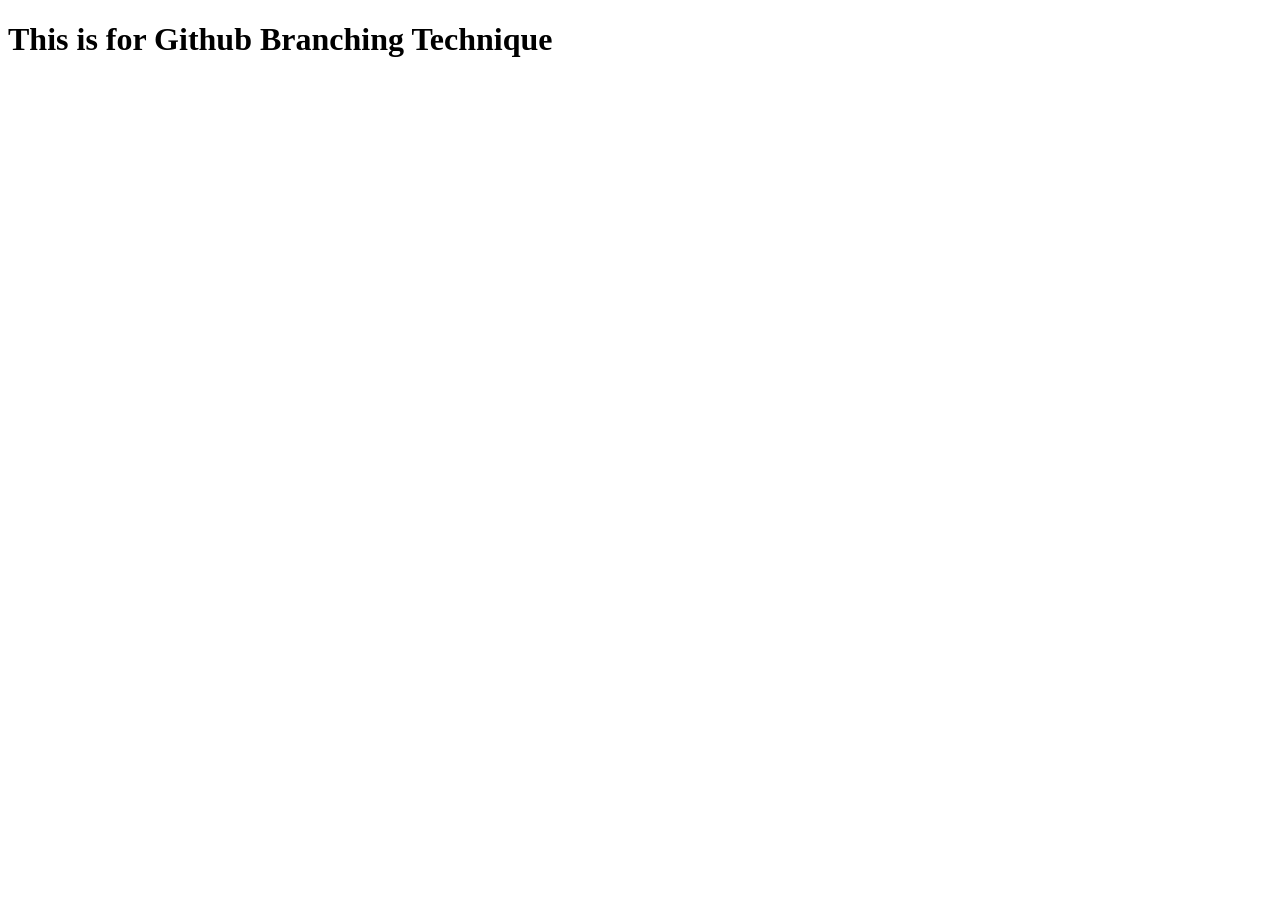
==== index.html @ 44a83ee7 "Add initial HTML structure for GitHub branching technique demonstration" ====
<!DOCTYPE html>
<html lang="en">
<head>
    <meta charset="UTF-8">
    <meta name="viewport" content="width=device-width, initial-scale=1.0">
    <title>Document</title>
</head>
<body>
    <h1>This is for Github Branching Technique</h1>
    
</body>
</html>
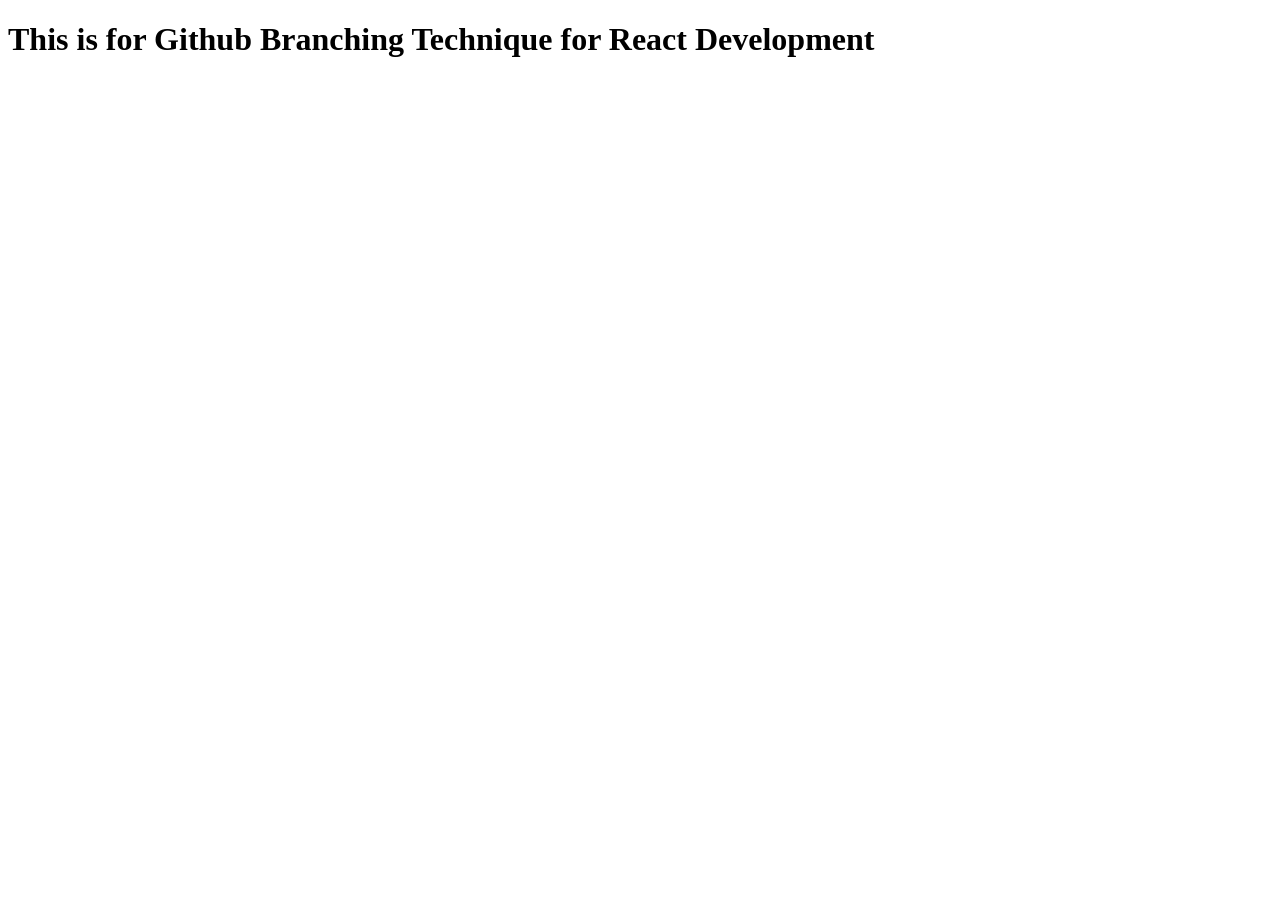
==== commit 8e51a01e: "Update heading in index.html to specify React Development for GitHub Branching Technique" ====
--- a/index.html
+++ b/index.html
@@ -6,7 +6,7 @@
     <title>Document</title>
 </head>
 <body>
-    <h1>This is for Github Branching Technique</h1>
+    <h1>This is for Github Branching Technique for React Development</h1>
     
 </body>
 </html>
